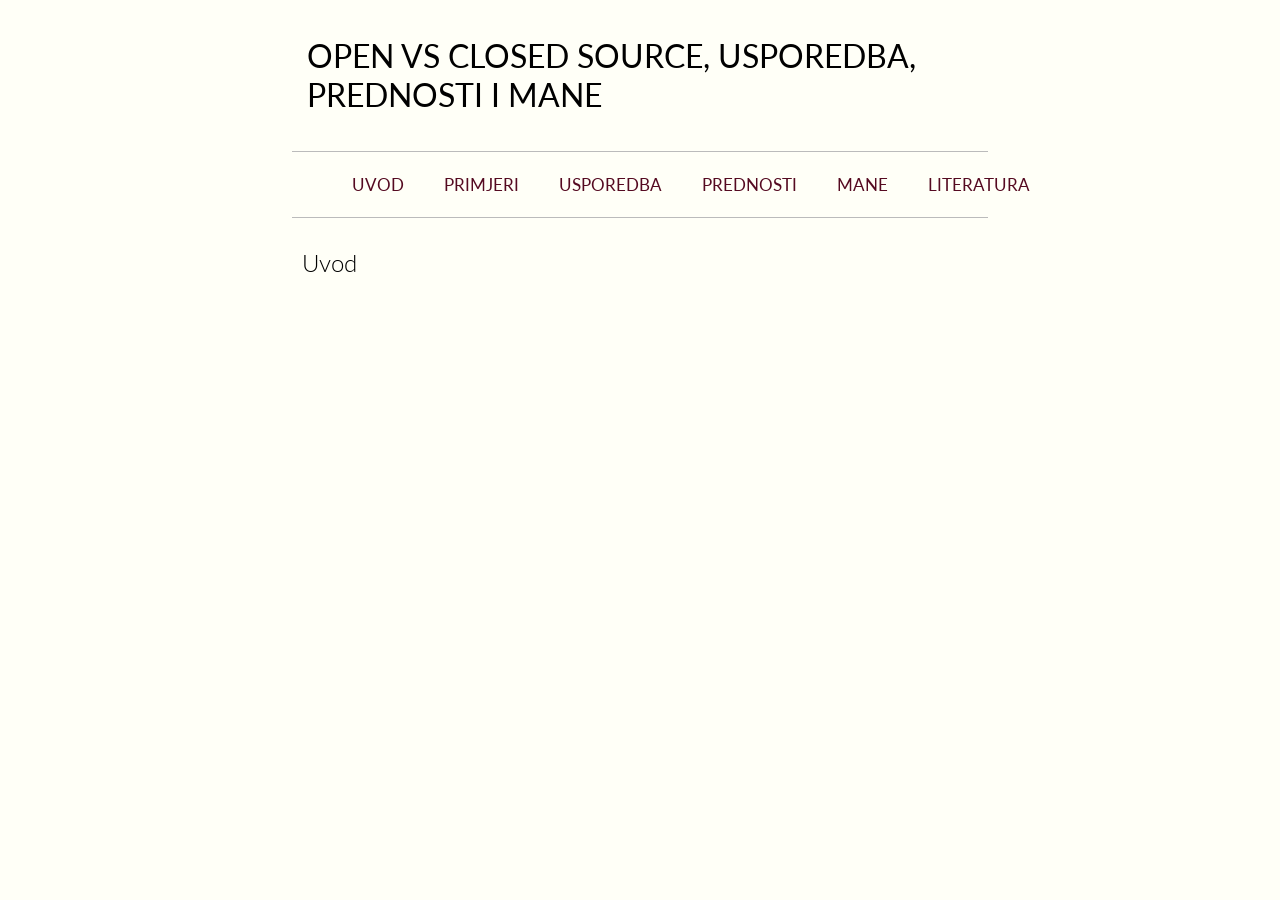
==== index.html @ 2cb64705 "Add files via upload" ====
<!DOCTYPE html>
<html>

<head>
	<title> SEMINAR - OPEN VS CLOSED SOURCE </title>
	<meta charset="utf-8">
	<link rel="stylesheet" href="stil.css">
	<link href='https://fonts.googleapis.com/css?family=Lato:400,700' rel='stylesheet' type='text/css'>
	<link href="https://fonts.googleapis.com/css?family=Cardo" rel="stylesheet">
	
</head>


<body>

<div>
	<h1 class="naslov">OPEN VS CLOSED SOURCE, USPOREDBA, PREDNOSTI I MANE</h1>
	<hr>
	</div>
	
<nav>
	<ul class="nav_bar">
		<li> <a href="index.html"> UVOD </a></li> 
		<li> <a href="primjeri/index.html"> PRIMJERI </a></li>
		<li> <a href="usporedba/index.html"> USPOREDBA </a></li>
		<li> <a href="prednosti/index.html"> PREDNOSTI</a></li>
		<li> <a href="mane/index.html"> MANE </a></li>
		<li> <a href="literatura/index.html"> LITERATURA </a></li>
	</ul>
	<hr class="gore">
</nav>

<div>
	<h2 class="podnaslov"> Uvod </h2>
	<p></p>
</div>

</body>
</html>
---- stil.css ----
html
{height: 100%;}

body
{background:#fffff7;}

div
	{width:55%;
	margin:auto;}

nav
	{
		width:55%;
	margin:auto;
	}
	

hr
{	border:none;
	border-top:1px solid #bbb;}
	
ul
{
	list-style-type: none;
	
}

p{
	font-family: "Cardo", serif;
	padding:10px;
	font-size:18px;
	}

.gore{
		margin-top:-10px;
}

.naslov{
	font-family: 'Lato', sans-serif;
	font-weight: 400;
	padding:15px;
}
.podnaslov{
	font-family: 'Lato', sans-serif;
	padding:10px;
	font-weight:300;
}


	
.nav_bar{
	display:flex;
	list-style:none;
	font-family: 'Lato', sans-serif;
	font-size:17px;
	}
	
 li a {
  display: block;
  padding: 15px 20px;
  margin-top:-10px;
  text-decoration:none;
  color:#550A21;
}
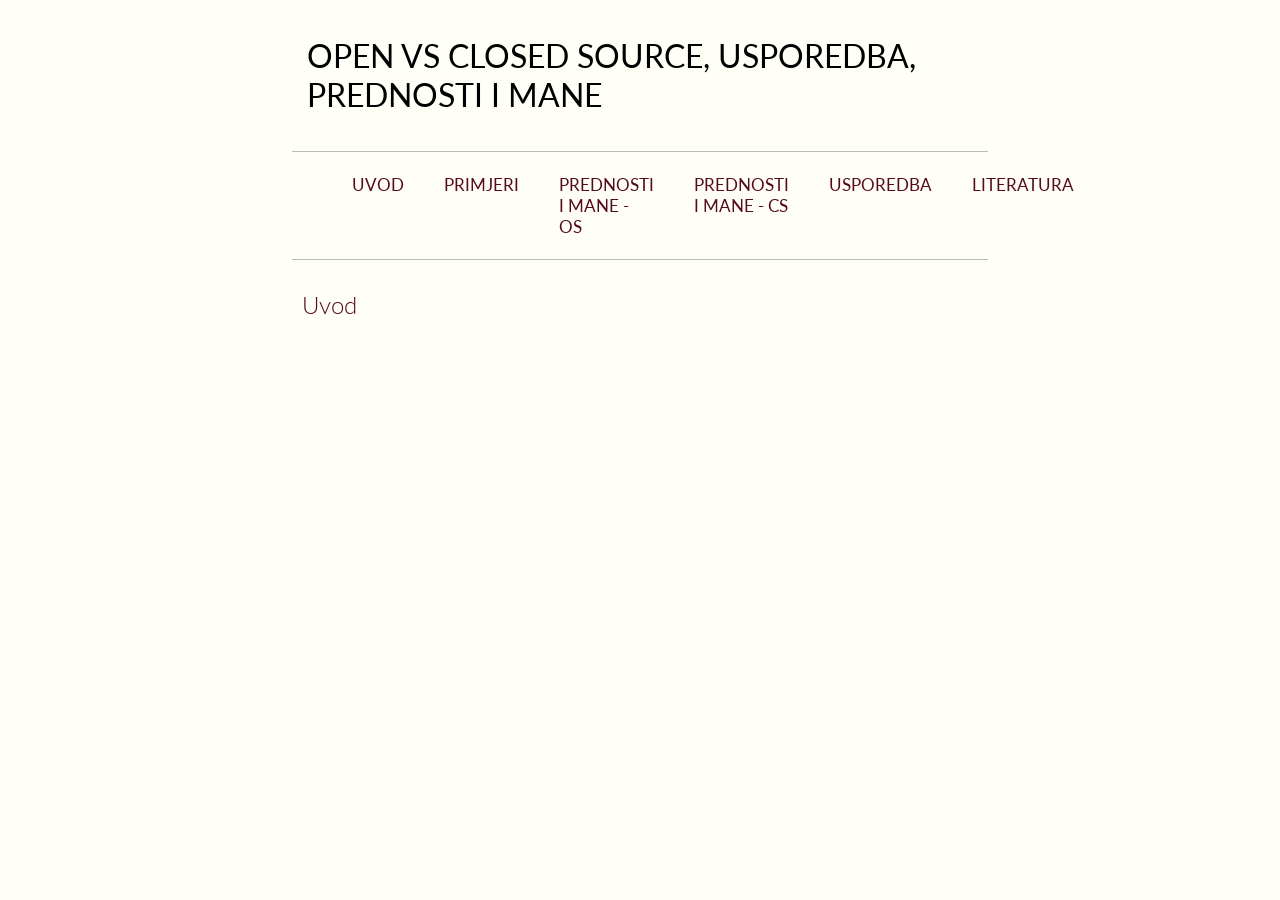
==== commit a73e4ef8: "Add files via upload" ====
--- a/index.html
+++ b/index.html
@@ -20,12 +20,12 @@
 	
 <nav>
 	<ul class="nav_bar">
-		<li> <a href="index.html"> UVOD </a></li> 
-		<li> <a href="primjeri/index.html"> PRIMJERI </a></li>
-		<li> <a href="usporedba/index.html"> USPOREDBA </a></li>
-		<li> <a href="prednosti/index.html"> PREDNOSTI</a></li>
-		<li> <a href="mane/index.html"> MANE </a></li>
-		<li> <a href="literatura/index.html"> LITERATURA </a></li>
+		<li> <a href=""> UVOD </a></li> 
+		<li> <a href="primjeri/"> PRIMJERI </a></li>
+		<li> <a href="prednosti_mane_os/"> PREDNOSTI I MANE - OS</a></li>
+		<li> <a href="prednosti_mane_cs/"> PREDNOSTI I MANE - CS </a></li>
+		<li> <a href="usporedba/"> USPOREDBA </a></li>
+		<li> <a href="literatura/"> LITERATURA </a></li>
 	</ul>
 	<hr class="gore">
 </nav>
@@ -36,4 +36,4 @@
 </div>
 
 </body>
-</html>+</html>
--- a/stil.css
+++ b/stil.css
@@ -44,6 +44,7 @@
 	font-family: 'Lato', sans-serif;
 	padding:10px;
 	font-weight:300;
+	color:#550A21;
 }
 
 
@@ -61,4 +62,8 @@
   margin-top:-10px;
   text-decoration:none;
   color:#550A21;
+}
+
+.kvadrat{
+	list-style-type:square;
 }
